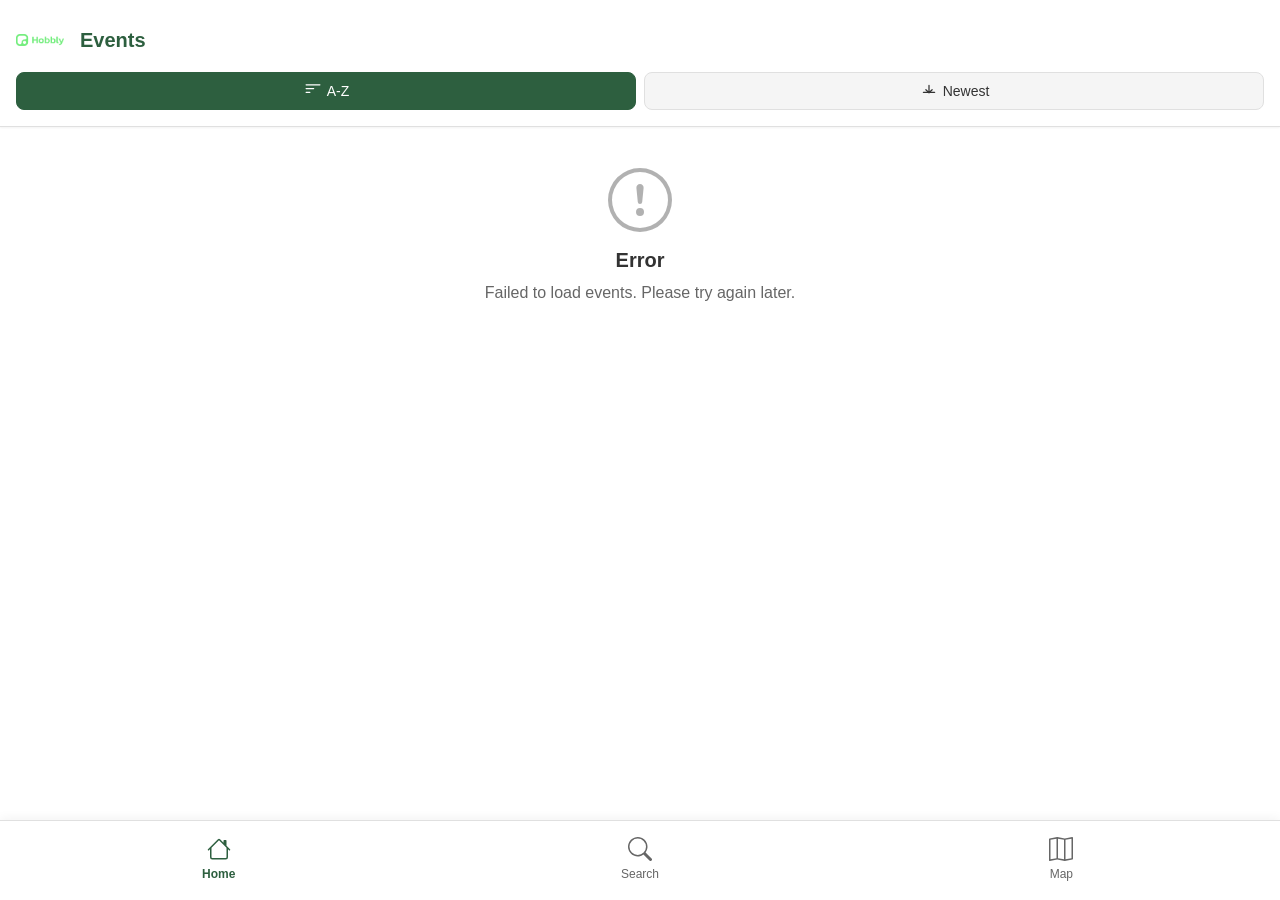
==== site/index.html @ 193733f6 "Add search functionality with infinite scroll and map view - Implemented search feature in search.ht" ====
<!DOCTYPE html>
<html lang="en">
<head>
    <meta charset="UTF-8">
    <meta name="viewport" content="width=device-width, initial-scale=1.0">
    <title>Hobbly - Events</title>
    <meta name="description" content="Discover hobbies and activities near you">
    <link rel="stylesheet" href="css/styles.css">
</head>
<body>
    <div class="app-container">
        <!-- Header -->
        <header class="app-header">
            <div class="header-content">
                <img src="../images/logos/green_logo@low-res.png" alt="Hobbly Logo" class="header-logo">
                <h1 class="header-title">Events</h1>
            </div>
            <div class="sort-controls">
                <button class="sort-btn active" data-sort="alphabetical" aria-label="Sort alphabetically">
                    <svg xmlns="http://www.w3.org/2000/svg" width="20" height="20" fill="currentColor" viewBox="0 0 16 16">
                        <path d="M2.5 3.5a.5.5 0 0 1 0-1h11a.5.5 0 0 1 0 1h-11zm0 3a.5.5 0 0 1 0-1h6a.5.5 0 0 1 0 1h-6zm0 3a.5.5 0 0 1 0-1h3a.5.5 0 0 1 0 1h-3z"/>
                    </svg>
                    A-Z
                </button>
                <button class="sort-btn" data-sort="newest" aria-label="Sort by newest">
                    <svg xmlns="http://www.w3.org/2000/svg" width="20" height="20" fill="currentColor" viewBox="0 0 16 16">
                        <path d="M8 3a.5.5 0 0 1 .5.5v4.793l1.646-1.647a.5.5 0 0 1 .708.708l-2.5 2.5a.5.5 0 0 1-.708 0l-2.5-2.5a.5.5 0 0 1 .708-.708L7.5 8.293V3.5A.5.5 0 0 1 8 3z"/>
                        <path d="M3.5 9.5a.5.5 0 0 1 0-1h9a.5.5 0 0 1 0 1h-9z"/>
                    </svg>
                    Newest
                </button>
            </div>
        </header>

        <!-- Main Content -->
        <main class="app-main" id="announcements-container">
            <!-- Loading Spinner -->
            <div class="loading-spinner" id="loading-spinner">
                <div class="spinner"></div>
                <p>Loading events...</p>
            </div>

            <!-- Announcements will be loaded here -->
            <div class="announcements-list" id="announcements-list"></div>

            <!-- Load More Indicator -->
            <div class="load-more-trigger" id="load-more-trigger"></div>
        </main>

        <!-- Bottom Navigation -->
        <nav class="bottom-nav" role="navigation" aria-label="Main navigation">
            <a href="index.html" class="nav-item active" aria-current="page">
                <svg xmlns="http://www.w3.org/2000/svg" width="24" height="24" fill="currentColor" viewBox="0 0 16 16">
                    <path d="M8.707 1.5a1 1 0 0 0-1.414 0L.646 8.146a.5.5 0 0 0 .708.708L2 8.207V13.5A1.5 1.5 0 0 0 3.5 15h9a1.5 1.5 0 0 0 1.5-1.5V8.207l.646.647a.5.5 0 0 0 .708-.708L13 5.793V2.5a.5.5 0 0 0-.5-.5h-1a.5.5 0 0 0-.5.5v1.293L8.707 1.5ZM13 7.207V13.5a.5.5 0 0 1-.5.5h-9a.5.5 0 0 1-.5-.5V7.207l5-5 5 5Z"/>
                </svg>
                <span>Home</span>
            </a>
            <a href="search.html" class="nav-item">
                <svg xmlns="http://www.w3.org/2000/svg" width="24" height="24" fill="currentColor" viewBox="0 0 16 16">
                    <path d="M11.742 10.344a6.5 6.5 0 1 0-1.397 1.398h-.001c.03.04.062.078.098.115l3.85 3.85a1 1 0 0 0 1.415-1.414l-3.85-3.85a1.007 1.007 0 0 0-.115-.1zM12 6.5a5.5 5.5 0 1 1-11 0 5.5 5.5 0 0 1 11 0z"/>
                </svg>
                <span>Search</span>
            </a>
            <a href="map.html" class="nav-item">
                <svg xmlns="http://www.w3.org/2000/svg" width="24" height="24" fill="currentColor" viewBox="0 0 16 16">
                    <path fill-rule="evenodd" d="M15.817.113A.5.5 0 0 1 16 .5v14a.5.5 0 0 1-.402.49l-5 1a.502.502 0 0 1-.196 0L5.5 15.01l-4.902.98A.5.5 0 0 1 0 15.5v-14a.5.5 0 0 1 .402-.49l5-1a.5.5 0 0 1 .196 0L10.5.99l4.902-.98a.5.5 0 0 1 .415.103zM10 1.91l-4-.8v12.98l4 .8V1.91zm1 12.98 4-.8V1.11l-4 .8v12.98zm-6-.8V1.11l-4 .8v12.98l4-.8z"/>
                </svg>
                <span>Map</span>
            </a>
        </nav>
    </div>

    <!-- Modal for Announcement Detail -->
    <div class="modal" id="announcement-modal" role="dialog" aria-labelledby="modal-title" aria-hidden="true">
        <div class="modal-overlay" id="modal-overlay"></div>
        <div class="modal-content" role="document">
            <button class="modal-close" id="modal-close" aria-label="Close modal">
                <svg xmlns="http://www.w3.org/2000/svg" width="24" height="24" fill="currentColor" viewBox="0 0 16 16">
                    <path d="M2.146 2.854a.5.5 0 1 1 .708-.708L8 7.293l5.146-5.147a.5.5 0 0 1 .708.708L8.707 8l5.147 5.146a.5.5 0 0 1-.708.708L8 8.707l-5.146 5.147a.5.5 0 0 1-.708-.708L7.293 8 2.146 2.854Z"/>
                </svg>
            </button>
            <div class="modal-body" id="modal-body">
                <!-- Content will be loaded here -->
            </div>
        </div>
    </div>

    <script src="js/app.js"></script>
</body>
</html>
---- site/css/styles.css ----
/* ==========================================================================
   CSS Reset and Base Styles
   ========================================================================== */

* {
    margin: 0;
    padding: 0;
    box-sizing: border-box;
}

/* ==========================================================================
   CSS Variables (Brand Colors - Based on Hobbly Brand)
   ========================================================================== */

:root {
    /* Primary Colors - Green from Hobbly brand */
    --color-primary: #2D5F3F;
    --color-primary-light: #4A9D5F;
    --color-primary-dark: #1D4F2F;
    
    /* Secondary Colors */
    --color-secondary: #7FB069;
    --color-accent: #FFB347;
    
    /* Neutral Colors */
    --color-background: #FFFFFF;
    --color-surface: #F5F5F5;
    --color-text: #333333;
    --color-text-secondary: #666666;
    --color-text-light: #999999;
    --color-border: #E0E0E0;
    
    /* UI Colors */
    --color-success: #4CAF50;
    --color-error: #F44336;
    --color-warning: #FF9800;
    --color-info: #2196F3;
    
    /* Shadows */
    --shadow-sm: 0 1px 2px rgba(0, 0, 0, 0.05);
    --shadow-md: 0 4px 6px rgba(0, 0, 0, 0.1);
    --shadow-lg: 0 10px 15px rgba(0, 0, 0, 0.1);
    
    /* Spacing */
    --spacing-xs: 0.25rem;
    --spacing-sm: 0.5rem;
    --spacing-md: 1rem;
    --spacing-lg: 1.5rem;
    --spacing-xl: 2rem;
    
    /* Typography */
    --font-family: -apple-system, BlinkMacSystemFont, 'Segoe UI', 'Roboto', 'Oxygen', 'Ubuntu', 'Cantarell', sans-serif;
    --font-size-xs: 0.75rem;
    --font-size-sm: 0.875rem;
    --font-size-base: 1rem;
    --font-size-lg: 1.125rem;
    --font-size-xl: 1.25rem;
    --font-size-2xl: 1.5rem;
    
    /* Layout */
    --header-height: 120px;
    --bottom-nav-height: 65px;
    --max-content-width: 600px;
}

/* ==========================================================================
   Base Typography
   ========================================================================== */

body {
    font-family: var(--font-family);
    font-size: var(--font-size-base);
    line-height: 1.6;
    color: var(--color-text);
    background-color: var(--color-background);
    -webkit-font-smoothing: antialiased;
    -moz-osx-font-smoothing: grayscale;
}

h1, h2, h3, h4, h5, h6 {
    font-weight: 600;
    line-height: 1.2;
    margin-bottom: var(--spacing-md);
}

h1 {
    font-size: var(--font-size-2xl);
}

h2 {
    font-size: var(--font-size-xl);
}

h3 {
    font-size: var(--font-size-lg);
}

p {
    margin-bottom: var(--spacing-md);
}

a {
    color: var(--color-primary);
    text-decoration: none;
}

/* ==========================================================================
   App Container
   ========================================================================== */

.app-container {
    min-height: 100vh;
    display: flex;
    flex-direction: column;
    max-width: 100%;
    margin: 0 auto;
    background-color: var(--color-background);
}

/* ==========================================================================
   Header
   ========================================================================== */

.app-header {
    position: fixed;
    top: 0;
    left: 0;
    right: 0;
    background-color: var(--color-background);
    border-bottom: 1px solid var(--color-border);
    padding: var(--spacing-md);
    z-index: 100;
    box-shadow: var(--shadow-sm);
}

.header-content {
    display: flex;
    align-items: center;
    gap: var(--spacing-md);
    margin-bottom: var(--spacing-sm);
}

.header-logo {
    width: 48px;
    height: 48px;
    object-fit: contain;
}

.header-title {
    font-size: var(--font-size-xl);
    font-weight: 600;
    color: var(--color-primary);
    margin: 0;
}

.sort-controls {
    display: flex;
    gap: var(--spacing-sm);
    margin-top: var(--spacing-sm);
}

.sort-btn {
    flex: 1;
    display: flex;
    align-items: center;
    justify-content: center;
    gap: var(--spacing-xs);
    padding: var(--spacing-sm) var(--spacing-md);
    background-color: var(--color-surface);
    border: 1px solid var(--color-border);
    border-radius: 8px;
    font-size: var(--font-size-sm);
    font-weight: 500;
    color: var(--color-text);
    cursor: pointer;
    transition: all 0.2s ease;
}

.sort-btn:hover {
    background-color: var(--color-primary-light);
    color: white;
    border-color: var(--color-primary-light);
}

.sort-btn:focus {
    outline: 2px solid var(--color-primary);
    outline-offset: 2px;
}

.sort-btn.active {
    background-color: var(--color-primary);
    color: white;
    border-color: var(--color-primary);
}

/* ==========================================================================
   Search Container
   ========================================================================== */

.search-container {
    position: fixed;
    top: 0;
    left: 0;
    right: 0;
    background-color: var(--color-background);
    padding: var(--spacing-md);
    z-index: 100;
    box-shadow: var(--shadow-sm);
    padding-top: calc(var(--spacing-md) + 60px);
}

.search-box {
    position: relative;
    display: flex;
    align-items: center;
}

.search-icon {
    position: absolute;
    left: var(--spacing-md);
    color: var(--color-text-secondary);
    pointer-events: none;
}

.search-input {
    width: 100%;
    padding: var(--spacing-md) var(--spacing-md) var(--spacing-md) calc(var(--spacing-md) * 3);
    font-size: var(--font-size-base);
    border: 2px solid var(--color-border);
    border-radius: 12px;
    background-color: var(--color-surface);
    transition: all 0.2s ease;
}

.search-input:focus {
    outline: none;
    border-color: var(--color-primary);
    background-color: var(--color-background);
}

.clear-search {
    position: absolute;
    right: var(--spacing-md);
    background: none;
    border: none;
    color: var(--color-text-secondary);
    cursor: pointer;
    padding: var(--spacing-xs);
    display: flex;
    align-items: center;
    justify-content: center;
    border-radius: 50%;
    transition: all 0.2s ease;
}

.clear-search:hover {
    background-color: var(--color-surface);
    color: var(--color-text);
}

.clear-search:focus {
    outline: 2px solid var(--color-primary);
    outline-offset: 2px;
}

/* ==========================================================================
   Main Content
   ========================================================================== */

.app-main {
    flex: 1;
    margin-top: var(--header-height);
    margin-bottom: var(--bottom-nav-height);
    padding: var(--spacing-md);
    overflow-y: auto;
}

.search-container ~ .app-main {
    margin-top: 150px;
}

/* ==========================================================================
   Announcements List
   ========================================================================== */

.announcements-list {
    display: flex;
    flex-direction: column;
    gap: var(--spacing-md);
}

.announcement-card {
    background-color: var(--color-background);
    border: 1px solid var(--color-border);
    border-radius: 12px;
    overflow: hidden;
    box-shadow: var(--shadow-sm);
    transition: all 0.3s cubic-bezier(0.4, 0, 0.2, 1);
    cursor: pointer;
}

.announcement-card:hover {
    box-shadow: var(--shadow-md);
    transform: translateY(-4px);
    border-color: var(--color-primary-light);
}

.announcement-card:active {
    transform: translateY(-2px);
    box-shadow: var(--shadow-sm);
}

.announcement-card:focus-within {
    outline: 2px solid var(--color-primary);
    outline-offset: 2px;
}

.announcement-image {
    width: 100%;
    height: 200px;
    object-fit: cover;
    background-color: var(--color-surface);
}

.announcement-content {
    padding: var(--spacing-md);
}

.announcement-title {
    font-size: var(--font-size-lg);
    font-weight: 600;
    color: var(--color-primary);
    margin-bottom: var(--spacing-sm);
    line-height: 1.3;
}

.announcement-org {
    font-size: var(--font-size-sm);
    color: var(--color-text-secondary);
    margin-bottom: var(--spacing-sm);
    display: flex;
    align-items: center;
    gap: var(--spacing-xs);
}

.announcement-org::before {
    content: '🏢';
    font-size: var(--font-size-base);
}

.announcement-description {
    font-size: var(--font-size-sm);
    color: var(--color-text);
    line-height: 1.5;
    margin-bottom: var(--spacing-sm);
}

.announcement-tags {
    display: flex;
    flex-wrap: wrap;
    gap: var(--spacing-xs);
    margin-top: var(--spacing-sm);
}

.tag {
    display: inline-block;
    padding: var(--spacing-xs) var(--spacing-sm);
    background-color: var(--color-primary-light);
    color: white;
    font-size: var(--font-size-xs);
    border-radius: 4px;
    font-weight: 500;
}

/* ==========================================================================
   Loading States
   ========================================================================== */

.loading-spinner {
    display: flex;
    flex-direction: column;
    align-items: center;
    justify-content: center;
    padding: var(--spacing-xl);
    gap: var(--spacing-md);
}

.spinner {
    width: 48px;
    height: 48px;
    border: 4px solid var(--color-surface);
    border-top-color: var(--color-primary);
    border-radius: 50%;
    animation: spin 1s linear infinite;
}

@keyframes spin {
    to {
        transform: rotate(360deg);
    }
}

.load-more-trigger {
    height: 20px;
    visibility: hidden;
}

/* ==========================================================================
   Empty States
   ========================================================================== */

.empty-state {
    display: flex;
    flex-direction: column;
    align-items: center;
    justify-content: center;
    text-align: center;
    padding: var(--spacing-xl);
    color: var(--color-text-secondary);
}

.empty-state svg {
    margin-bottom: var(--spacing-md);
    opacity: 0.5;
}

.empty-state h2 {
    color: var(--color-text);
    margin-bottom: var(--spacing-sm);
}

.empty-state p {
    margin: 0;
}

/* ==========================================================================
   Bottom Navigation
   ========================================================================== */

.bottom-nav {
    position: fixed;
    bottom: 0;
    left: 0;
    right: 0;
    display: flex;
    justify-content: space-around;
    background-color: var(--color-background);
    border-top: 1px solid var(--color-border);
    padding: var(--spacing-sm);
    z-index: 100;
    box-shadow: 0 -2px 10px rgba(0, 0, 0, 0.05);
}

.nav-item {
    flex: 1;
    display: flex;
    flex-direction: column;
    align-items: center;
    justify-content: center;
    gap: var(--spacing-xs);
    padding: var(--spacing-sm);
    color: var(--color-text-secondary);
    text-decoration: none;
    transition: all 0.2s ease;
    border-radius: 8px;
}

.nav-item:hover {
    background-color: var(--color-surface);
    color: var(--color-primary);
}

.nav-item:focus {
    outline: 2px solid var(--color-primary);
    outline-offset: 2px;
}

.nav-item.active {
    color: var(--color-primary);
    font-weight: 600;
}

.nav-item span {
    font-size: var(--font-size-xs);
}

.nav-item svg {
    flex-shrink: 0;
}

/* ==========================================================================
   Modal
   ========================================================================== */

.modal {
    position: fixed;
    top: 0;
    left: 0;
    right: 0;
    bottom: 0;
    z-index: 1000;
    display: none;
    align-items: flex-end;
}

.modal.active {
    display: flex;
}

.modal-overlay {
    position: absolute;
    top: 0;
    left: 0;
    right: 0;
    bottom: 0;
    background-color: rgba(0, 0, 0, 0.5);
    animation: fadeIn 0.3s ease;
}

.modal-content {
    position: relative;
    width: 100%;
    max-height: 90vh;
    background-color: var(--color-background);
    border-radius: 20px 20px 0 0;
    overflow-y: auto;
    animation: slideUp 0.3s ease;
    z-index: 1;
}

@keyframes fadeIn {
    from {
        opacity: 0;
    }
    to {
        opacity: 1;
    }
}

@keyframes slideUp {
    from {
        transform: translateY(100%);
    }
    to {
        transform: translateY(0);
    }
}

.modal-close {
    position: sticky;
    top: 0;
    right: 0;
    z-index: 2;
    background-color: var(--color-background);
    border: none;
    padding: var(--spacing-md);
    cursor: pointer;
    display: flex;
    align-items: center;
    justify-content: flex-end;
    width: 100%;
    border-bottom: 1px solid var(--color-border);
}

.modal-close:hover {
    background-color: var(--color-surface);
}

.modal-close:focus {
    outline: 2px solid var(--color-primary);
    outline-offset: -2px;
}

.modal-body {
    padding: var(--spacing-md);
}

.modal-detail-image {
    width: 100%;
    height: 250px;
    object-fit: cover;
    border-radius: 12px;
    margin-bottom: var(--spacing-lg);
}

.modal-detail-title {
    font-size: var(--font-size-2xl);
    color: var(--color-primary);
    margin-bottom: var(--spacing-md);
}

.modal-detail-org {
    font-size: var(--font-size-base);
    color: var(--color-text-secondary);
    margin-bottom: var(--spacing-lg);
    padding-bottom: var(--spacing-md);
    border-bottom: 1px solid var(--color-border);
}

.modal-detail-description {
    font-size: var(--font-size-base);
    line-height: 1.6;
    color: var(--color-text);
    margin-bottom: var(--spacing-lg);
}

.modal-detail-section {
    margin-bottom: var(--spacing-lg);
}

.modal-detail-section h3 {
    font-size: var(--font-size-lg);
    color: var(--color-primary);
    margin-bottom: var(--spacing-sm);
}

.contact-info {
    display: flex;
    flex-direction: column;
    gap: var(--spacing-sm);
}

.contact-item {
    display: flex;
    align-items: flex-start;
    gap: var(--spacing-sm);
    padding: var(--spacing-sm);
    background-color: var(--color-surface);
    border-radius: 8px;
}

.contact-item strong {
    min-width: 80px;
    color: var(--color-text-secondary);
    font-size: var(--font-size-sm);
}

.contact-item span, .contact-item a {
    color: var(--color-text);
    font-size: var(--font-size-sm);
    word-break: break-word;
}

.contact-item a:hover {
    color: var(--color-primary);
    text-decoration: underline;
}

/* ==========================================================================
   Responsive Design
   ========================================================================== */

/* Small devices (landscape phones, 576px and up) */
@media (min-width: 576px) {
    .app-container {
        max-width: var(--max-content-width);
    }
}

/* Medium devices (tablets, 768px and up) */
@media (min-width: 768px) {
    .modal-content {
        max-height: 80vh;
        border-radius: 20px;
        margin: auto;
        max-width: var(--max-content-width);
    }
    
    .modal {
        align-items: center;
    }
    
    .modal-close {
        border-radius: 20px 20px 0 0;
    }
}

/* ==========================================================================
   Accessibility
   ========================================================================== */

/* Focus visible for keyboard navigation */
:focus-visible {
    outline: 2px solid var(--color-primary);
    outline-offset: 2px;
}

/* Reduced motion for users who prefer it */
@media (prefers-reduced-motion: reduce) {
    *,
    *::before,
    *::after {
        animation-duration: 0.01ms !important;
        animation-iteration-count: 1 !important;
        transition-duration: 0.01ms !important;
    }
}

/* High contrast mode support */
@media (prefers-contrast: high) {
    .announcement-card {
        border-width: 2px;
    }
    
    .sort-btn {
        border-width: 2px;
    }
}

/* Dark mode support (optional) */
@media (prefers-color-scheme: dark) {
    :root {
        --color-background: #1a1a1a;
        --color-surface: #2a2a2a;
        --color-text: #e0e0e0;
        --color-text-secondary: #a0a0a0;
        --color-border: #404040;
    }
}

/* ==========================================================================
   Print Styles
   ========================================================================== */

@media print {
    .bottom-nav,
    .sort-controls,
    .modal-close {
        display: none;
    }
    
    .app-main {
        margin: 0;
    }
}
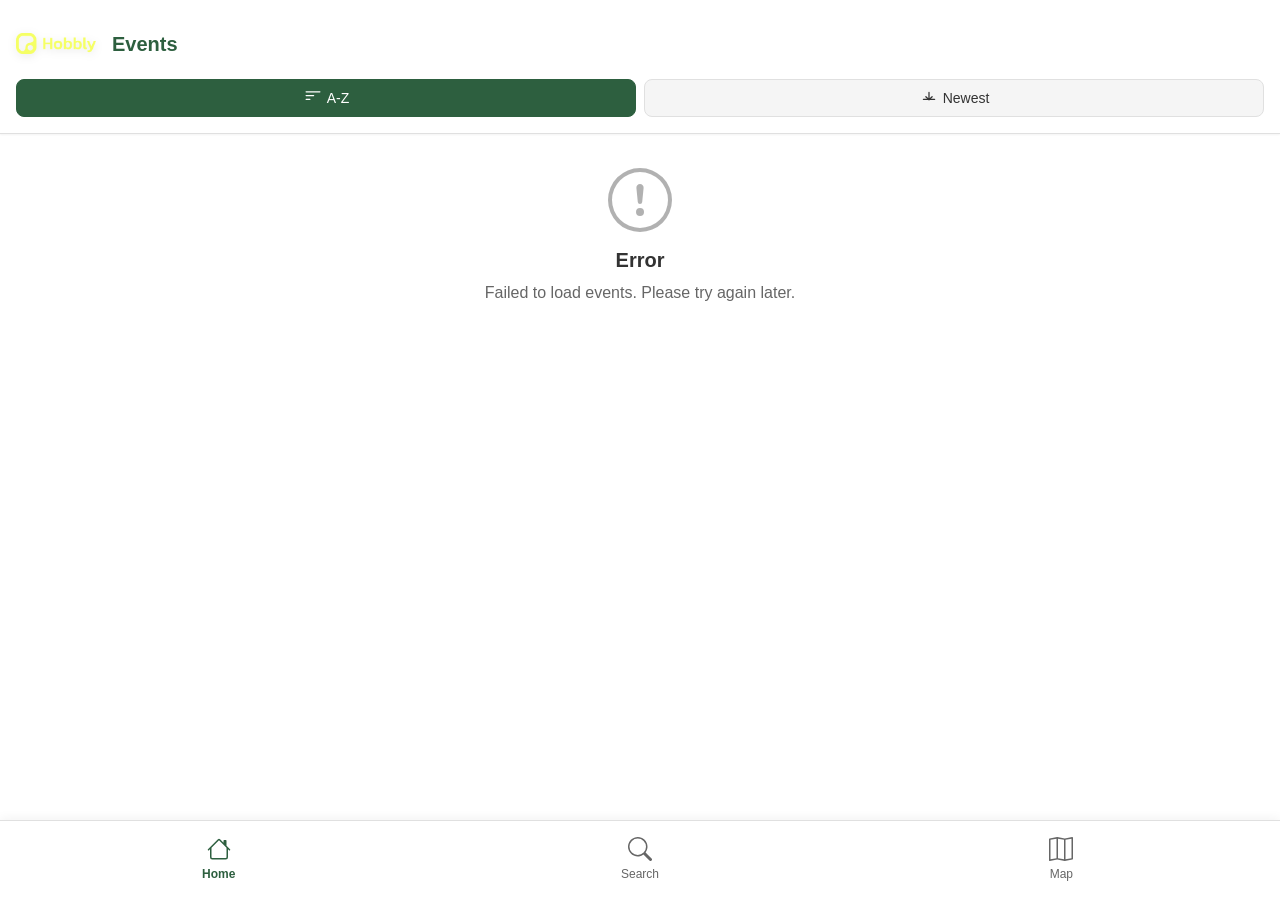
==== commit 6caf064e: "Add security-hardened API endpoint for fetching posts - Implemented prepared statements to prevent S" ====
--- a/site/index.html
+++ b/site/index.html
@@ -5,6 +5,7 @@
     <meta name="viewport" content="width=device-width, initial-scale=1.0">
     <title>Hobbly - Events</title>
     <meta name="description" content="Discover hobbies and activities near you">
+    <link rel="icon" type="image/png" href="../images/symbols/symbol_primary@low-res.png">
     <link rel="stylesheet" href="css/styles.css">
 </head>
 <body>
@@ -12,7 +13,7 @@
         <!-- Header -->
         <header class="app-header">
             <div class="header-content">
-                <img src="../images/logos/green_logo@low-res.png" alt="Hobbly Logo" class="header-logo">
+                <img src="../images/logos/logo_primary_1@high-res.png" alt="Hobbly Logo" class="header-logo">
                 <h1 class="header-title">Events</h1>
             </div>
             <div class="sort-controls">
--- a/site/css/styles.css
+++ b/site/css/styles.css
@@ -6,6 +6,25 @@
     margin: 0;
     padding: 0;
     box-sizing: border-box;
+}
+
+
+/* Animations */
+@keyframes fadeInUp {
+    from {
+        opacity: 0;
+        transform: translateY(20px);
+    }
+    to {
+        opacity: 1;
+        transform: translateY(0);
+    }
+}
+
+/* Common animation classes for all pages */
+h2, .lead, p, .announcement-card {
+    opacity: 0;
+    animation: fadeInUp 0.8s ease forwards;
 }
 
 /* ==========================================================================
@@ -141,9 +160,15 @@
 }
 
 .header-logo {
-    width: 48px;
-    height: 48px;
+    width: 80px;
+    height: 55px;
     object-fit: contain;
+    filter: drop-shadow(0 2px 4px rgba(0, 0, 0, 0.1));
+    transition: transform 0.3s ease;
+}
+
+.header-logo:hover {
+    transform: scale(1.05);
 }
 
 .header-title {
@@ -419,6 +444,14 @@
     color: var(--color-text-secondary);
 }
 
+.empty-state-logo {
+    width: 120px;
+    height: 120px;
+    object-fit: contain;
+    opacity: 0.3;
+    margin-bottom: var(--spacing-md);
+}
+
 .empty-state svg {
     margin-bottom: var(--spacing-md);
     opacity: 0.5;
@@ -468,6 +501,7 @@
 .nav-item:hover {
     background-color: var(--color-surface);
     color: var(--color-primary);
+    transform: scale(1.05);
 }
 
 .nav-item:focus {
@@ -646,6 +680,29 @@
     text-decoration: underline;
 }
 
+/* Modal Branding */
+.modal-branding {
+    display: flex;
+    align-items: center;
+    justify-content: center;
+    gap: var(--spacing-xs);
+    padding: var(--spacing-md) 0;
+    margin-top: var(--spacing-lg);
+    border-top: 1px solid var(--color-border);
+    opacity: 0.5;
+}
+
+.modal-branding-logo {
+    width: 24px;
+    height: 24px;
+    object-fit: contain;
+}
+
+.modal-branding-text {
+    font-size: var(--font-size-xs);
+    color: var(--color-text-secondary);
+}
+
 /* ==========================================================================
    Responsive Design
    ========================================================================== */
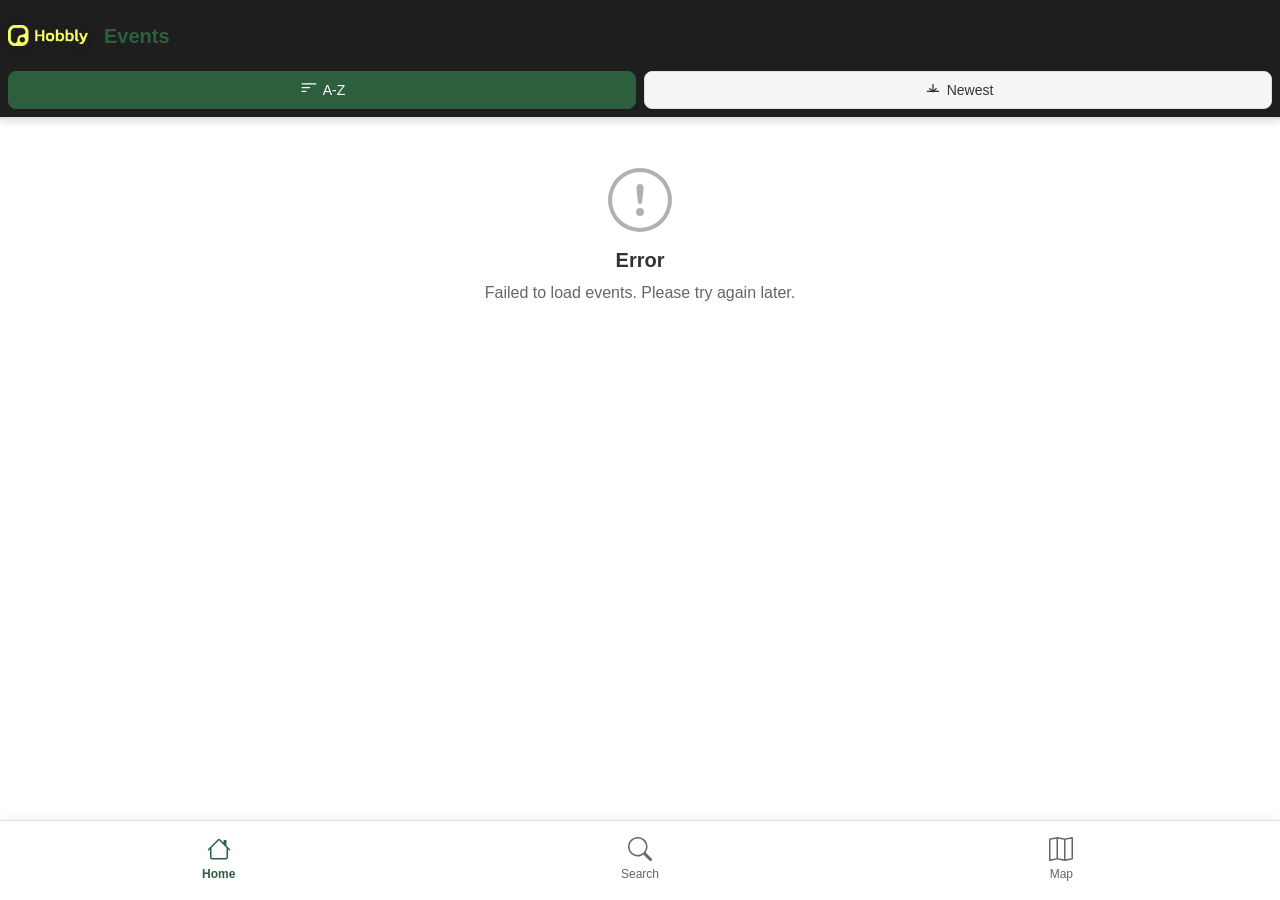
==== commit 3d6401b8: "Add post management functionality with CRUD operations, including post listing, editing, and deletio" ====
--- a/site/index.html
+++ b/site/index.html
@@ -76,7 +76,7 @@
         <div class="modal-overlay" id="modal-overlay"></div>
         <div class="modal-content" role="document">
             <button class="modal-close" id="modal-close" aria-label="Close modal">
-                <svg xmlns="http://www.w3.org/2000/svg" width="24" height="24" fill="currentColor" viewBox="0 0 16 16">
+                <svg xmlns="http://www.w3.org/2000/svg" width="24" height="24" fill="white" viewBox="0 0 16 16">
                     <path d="M2.146 2.854a.5.5 0 1 1 .708-.708L8 7.293l5.146-5.147a.5.5 0 0 1 .708.708L8.707 8l5.147 5.146a.5.5 0 0 1-.708.708L8 8.707l-5.146 5.147a.5.5 0 0 1-.708-.708L7.293 8 2.146 2.854Z"/>
                 </svg>
             </button>
--- a/site/css/styles.css
+++ b/site/css/styles.css
@@ -22,7 +22,7 @@
 }
 
 /* Common animation classes for all pages */
-h2, .lead, p, .announcement-card {
+.announcement-card, .search-container, .empty-state{
     opacity: 0;
     animation: fadeInUp 0.8s ease forwards;
 }
@@ -80,6 +80,7 @@
     --header-height: 120px;
     --bottom-nav-height: 65px;
     --max-content-width: 600px;
+    --max-content-width-desktop: 1000px;
 }
 
 /* ==========================================================================
@@ -145,11 +146,11 @@
     top: 0;
     left: 0;
     right: 0;
-    background-color: var(--color-background);
-    border-bottom: 1px solid var(--color-border);
-    padding: var(--spacing-md);
-    z-index: 100;
-    box-shadow: var(--shadow-sm);
+    background-color: #1e1e1e;
+    border-bottom: 2px solid var(--color-border);
+    padding: var(--spacing-sm);
+    z-index: 9999;
+    box-shadow: var(--shadow-md);
 }
 
 .header-content {
@@ -224,14 +225,13 @@
 
 .search-container {
     position: fixed;
-    top: 0;
+    top: 5rem;
     left: 0;
     right: 0;
     background-color: var(--color-background);
     padding: var(--spacing-md);
     z-index: 100;
     box-shadow: var(--shadow-sm);
-    padding-top: calc(var(--spacing-md) + 60px);
 }
 
 .search-box {
@@ -254,6 +254,7 @@
     border: 2px solid var(--color-border);
     border-radius: 12px;
     background-color: var(--color-surface);
+    color: white;
     transition: all 0.2s ease;
 }
 
@@ -532,7 +533,7 @@
     left: 0;
     right: 0;
     bottom: 0;
-    z-index: 1000;
+    z-index: 10000;
     display: none;
     align-items: flex-end;
 }
@@ -584,10 +585,10 @@
     position: sticky;
     top: 0;
     right: 0;
-    z-index: 2;
+    z-index: 10001;
     background-color: var(--color-background);
     border: none;
-    padding: var(--spacing-md);
+    padding: var(--spacing-lg);
     cursor: pointer;
     display: flex;
     align-items: center;
@@ -693,8 +694,8 @@
 }
 
 .modal-branding-logo {
-    width: 24px;
-    height: 24px;
+    width: 50px;
+    height: 10px;
     object-fit: contain;
 }
 
@@ -702,6 +703,32 @@
     font-size: var(--font-size-xs);
     color: var(--color-text-secondary);
 }
+
+/* ==========================================================================
+   Map Styles
+   ========================================================================== */
+
+.map {
+    width: 100%;
+    height: calc(90vh - var(--header-height) - var(--bottom-nav-height));
+    min-height: 400px;
+    position: relative;
+    border-radius: 12px;
+    overflow: hidden;
+    box-shadow: var(--shadow-md);
+}
+
+#map {
+    width: 100%;
+    height: 100%;
+    min-height: 400px;
+}
+
+/* Map info window styling is handled in JavaScript */
+.map-info-window {
+    font-family: var(--font-family);
+}
+
 
 /* ==========================================================================
    Responsive Design
@@ -729,6 +756,13 @@
     
     .modal-close {
         border-radius: 20px 20px 0 0;
+    }
+}
+
+/* Desktop */
+@media (min-width: 1200px) {
+    .app-container {
+        max-width: var(--max-content-width-desktop);
     }
 }
 
